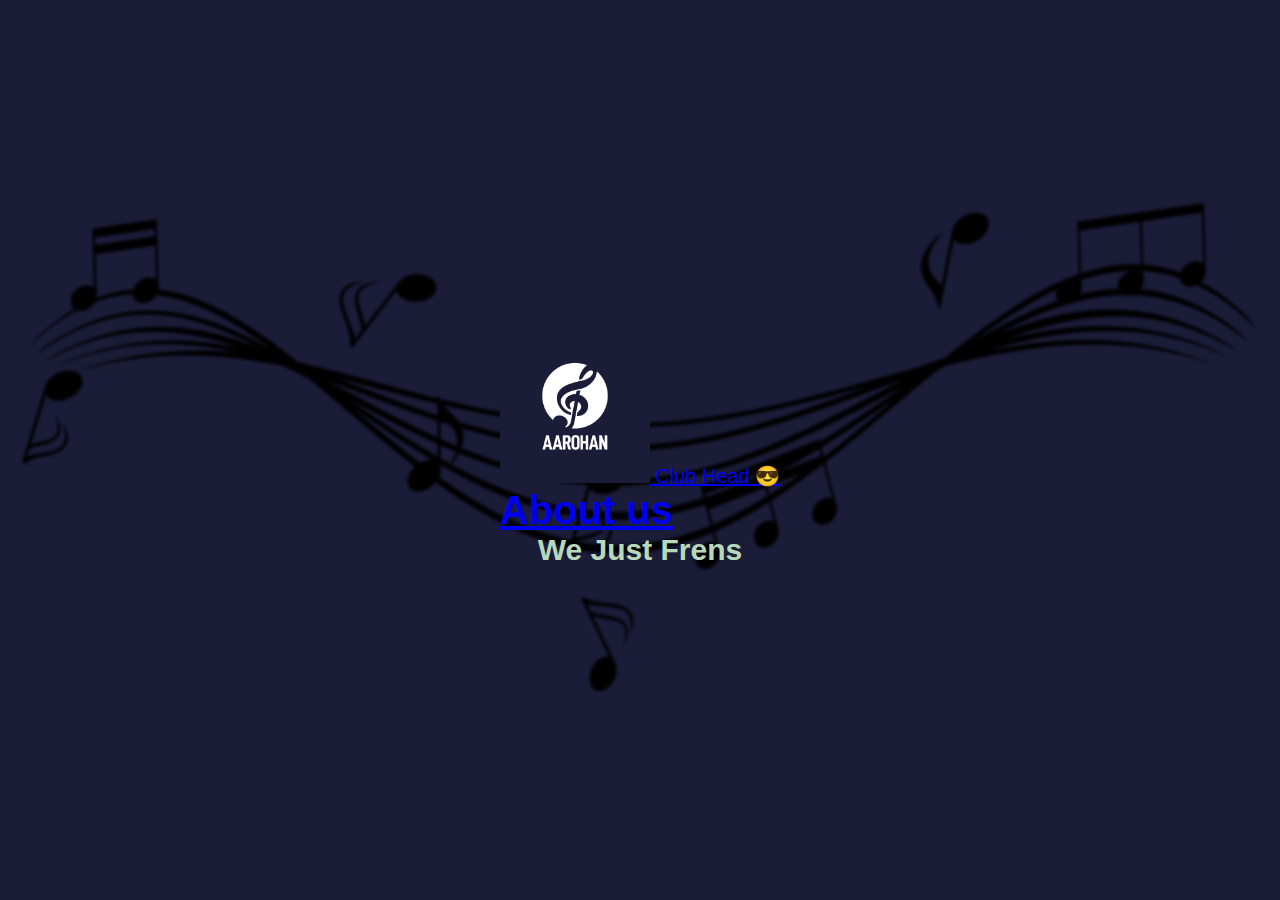
==== aboutus.html @ f2c00879 "update1" ====
<!DOCTYPE html>
<html lang="en">
<head>
    <meta charset="UTF-8">
    <meta name="viewport" content="width=device-width, initial-scale=1.0">
    <link href="sappy.css" rel="stylesheet">
    <link href="styles.css" rel="stylesheet">
    <title>HBD!</title>
</head>
<body class="container full-height-grow">
    <div class="top">
        <a href="Index.html" class="aarohan-logo1"> <img src="Images/Aarohan_Blue.png" height="150px" width="150px"> Club Head 😎</a>
        <a href="aboutus.html"><h1>About us</h1></a>
    </div>
        <h2>We Just Frens </h2>
</body>
</html>
---- sappy.css ----
*{margin: 0; padding: 0; box-sizing: border-box;}

body{
    background: #1B1C38; 
    min-height: 100vh;
    display: flex;
    justify-content: center;
    align-items: center;
}

.img-accordion{
    width: 90%; height: 80vh;
    display: flex;
}

.img{
    flex: 1;
    height: 100%;
    transform: skew(5deg);
    cursor: pointer;
    margin: 0 2px;
    transition: all 0.3s;
    background-repeat: no-repeat;
    background-size: cover;
    background-position: center;
    border: 1px solid #020D13;
    position: relative;
}

.img1{ background-image: url(Images/dhatrimaitriflower.jpeg);}
.img2{ background-image: url();}
.img3{ background-image: url();}
.img4{ background-image: url(Images/dhatriold.jpeg);}
.img5{ background-image: url();}

.img p{
    position: absolute;
    bottom: 0; left: 0;
    padding: 10px;
    background-color: #D4213F;
    color: #fff;
    transform: rotate(-90deg);
    transform-origin: 0% 0%;
    transition: all 0.3s;
    text-transform: uppercase;
    font-family: 'Montserrat Subrayada', sans-serif;
    white-space: nowrap;
}

.img-accordion:hover .img{ transform: skew(0) };

.img:hover{ flex:5;}

.img:hover p{
    background-color: #D9DBBC;
    border:2px solid #FCDDBC;
    color: #222;
    transform: rotate(0deg);
}
---- styles.css ----
*, *::before, *::after{
    box-sizing: border-box;
}

body {
    padding: 0;
    margin: 0;
    background: #1B1C38; 
    font-family: 'Heebo', sans-serif;
    font-size: 1.25rem;
    color: #B8D8BA;
    min-height: 100vh;
    background-image: url(Images/note-12.png);
    background-size: contain;
    background-repeat: no-repeat;
    background-position: center;
    z-index: -1;
}

.full-height-grow {
    display: flex;
    flex-direction: column;
}
.links1 ul{
    display: flex;
    margin: 0;
    padding: 0;
    list-style: none;
    margin-right: -100px;
    margin-top: 20px;
}

.links1 a{
    color: inherit;
    text-decoration: none;
    padding: 1rem;
}

.links1 a:hover{
    color: #61a866;
}

.main-header{
    display: flex;
    justify-content: space-between;
    align-items: center;
    padding: 40px;
    margin-right: 0.5rem;
    height: 60px;
}

.container{
    max-width:1300px;
    margin: 0 auto;
    padding: 0 40px;
}

.title{
    font-weight: 450;
    font-size:4.8em;
    margin-bottom: 1rem;
    margin-top: 50px;
    margin-left: -210px;
}

.subtitle {
    font-weight: 500;
    font-size:2.5em;
    margin-bottom: 1rem;
    margin-top: 0;
    margin-left: -206px;
    margin-top: 25px;
}

.btn{
    margin-top: 50px;
    color: #B8D8BA;
    background-color: #D4213F;
    padding: 12px;
    padding-bottom: 13px;
    border-radius: 60px;
    text-decoration: none;
    font-size: 0.8em;
    margin-top: 17px;
}

.btn a{
    text-decoration: none;
    color:#B8D8BA;
}

.btn:hover {
    text-decoration: none;
    animation-name: button;
    animation-fill-mode: forwards;
    animation-timing-function: ease-in;
}

@keyframes button{
    50%{
        background-color: #7C1325;
    }
    100%{
        background-color: #020D13;
    }
}
.aarohan-logo{
    justify-content: left;
    font-size: 150%;
    padding-top: 40px;
    display: flex;
    flex-direction: row;
    align-items: center;
    text-decoration: none;
    color: white;
    font-weight: 600;
    margin-left: -150px;
}

.sappy-para{
    margin-top: 25px;
    font-size: 30px;
    margin-left: -200px;
}
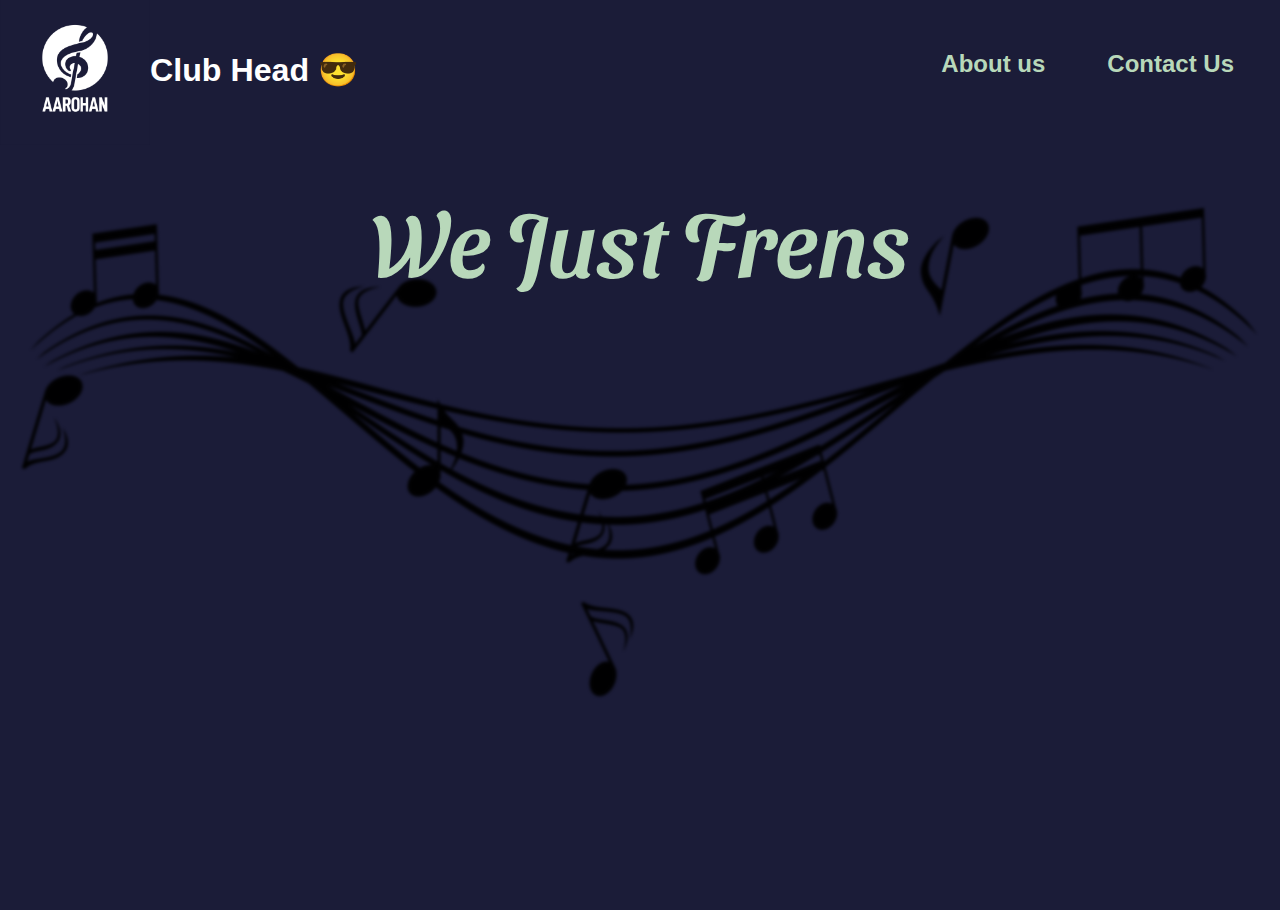
==== commit db37fc07: "design changes" ====
--- a/aboutus.html
+++ b/aboutus.html
@@ -3,15 +3,18 @@
 <head>
     <meta charset="UTF-8">
     <meta name="viewport" content="width=device-width, initial-scale=1.0">
-    <link href="sappy.css" rel="stylesheet">
+    <link href="aboutus.css" rel="stylesheet">
     <link href="styles.css" rel="stylesheet">
-    <title>HBD!</title>
+    <title>About Us</title>
 </head>
-<body class="container full-height-grow">
+<body>
     <div class="top">
         <a href="Index.html" class="aarohan-logo1"> <img src="Images/Aarohan_Blue.png" height="150px" width="150px"> Club Head 😎</a>
+        <div class="links1">
         <a href="aboutus.html"><h1>About us</h1></a>
+        <a href="contactus.html"><h1>Contact Us</h1></a>
     </div>
-        <h2>We Just Frens </h2>
+    </div>
+        <h2>We Just Frens</h2>
 </body>
 </html>--- a/aboutus.css
+++ b/aboutus.css
@@ -0,0 +1,73 @@
+@import url('https://fonts.googleapis.com/css2?family=Sansita+Swashed:wght@300;400;500;600;700;800;900&display=swap');
+
+*, *::before, *::after{
+    box-sizing: border-box;
+}
+
+.links1{
+    display: flex;
+    flex-direction: row;
+    font-size: .75rem;
+    font-weight: 300;
+}
+
+body {
+    padding: 0;
+    margin: 0;
+    background-image: url(Images/note-12.png);
+    background-size: contain;
+    background-repeat: no-repeat;
+    background-position: bottom;
+    margin-top: 1000px;
+    background: #1B1C38; 
+    font-family: 'Heebo', sans-serif;
+    color: #B8D8BA;
+    min-height: 100vh;
+}
+
+h1{
+    display: flex;
+    justify-content: center;
+    text-decoration: none;
+    color: #B8D8BA;
+    margin-right: 30px;
+    margin-top: -10px;
+}
+
+.top{
+    display: flex;
+    align-items: center;
+    justify-content: space-between;
+    font-size: 0.7em;
+    margin-top: 10px;
+    padding-top: -100px;
+    text-decoration: none;
+}
+
+h2{
+    font-family: 'Sansita Swashed', sans-serif;
+    font-weight: 500;
+    font-size: 4.5em;
+    display: flex;
+    padding: 40px;
+    justify-content: center;
+    margin: auto;
+}
+
+h2:hover{
+    -moz-user-select: none;
+    background-image: url("https://media.giphy.com/media/3oz8xus1ykCFgxW2ac/giphy.gif");
+    background-clip: text;
+    -webkit-text-fill-color: transparent;
+}
+.aarohan-logo1{
+    justify-content: left;
+    font-size: 2.3em;
+    display: flex;
+    flex-direction: row;
+    align-items: center;
+    text-decoration: none;
+    color: white;
+    font-weight: 600;
+    margin-top: -15px;
+}--- a/styles.css
+++ b/styles.css
@@ -15,6 +15,8 @@
     background-repeat: no-repeat;
     background-position: center;
     z-index: -1;
+    -moz-user-select: none;
+
 }
 
 .full-height-grow {
@@ -27,7 +29,8 @@
     padding: 0;
     list-style: none;
     margin-right: -100px;
-    margin-top: 20px;
+    margin-top: 35px;
+    font-size: 1.25em;
 }
 
 .links1 a{
@@ -47,6 +50,7 @@
     padding: 40px;
     margin-right: 0.5rem;
     height: 60px;
+    margin-top: -10px;
 }
 
 .container{
@@ -61,6 +65,8 @@
     margin-bottom: 1rem;
     margin-top: 50px;
     margin-left: -210px;
+    -moz-user-select: none;
+
 }
 
 .subtitle {
@@ -70,6 +76,7 @@
     margin-top: 0;
     margin-left: -206px;
     margin-top: 25px;
+    -moz-user-select: none;
 }
 
 .btn{
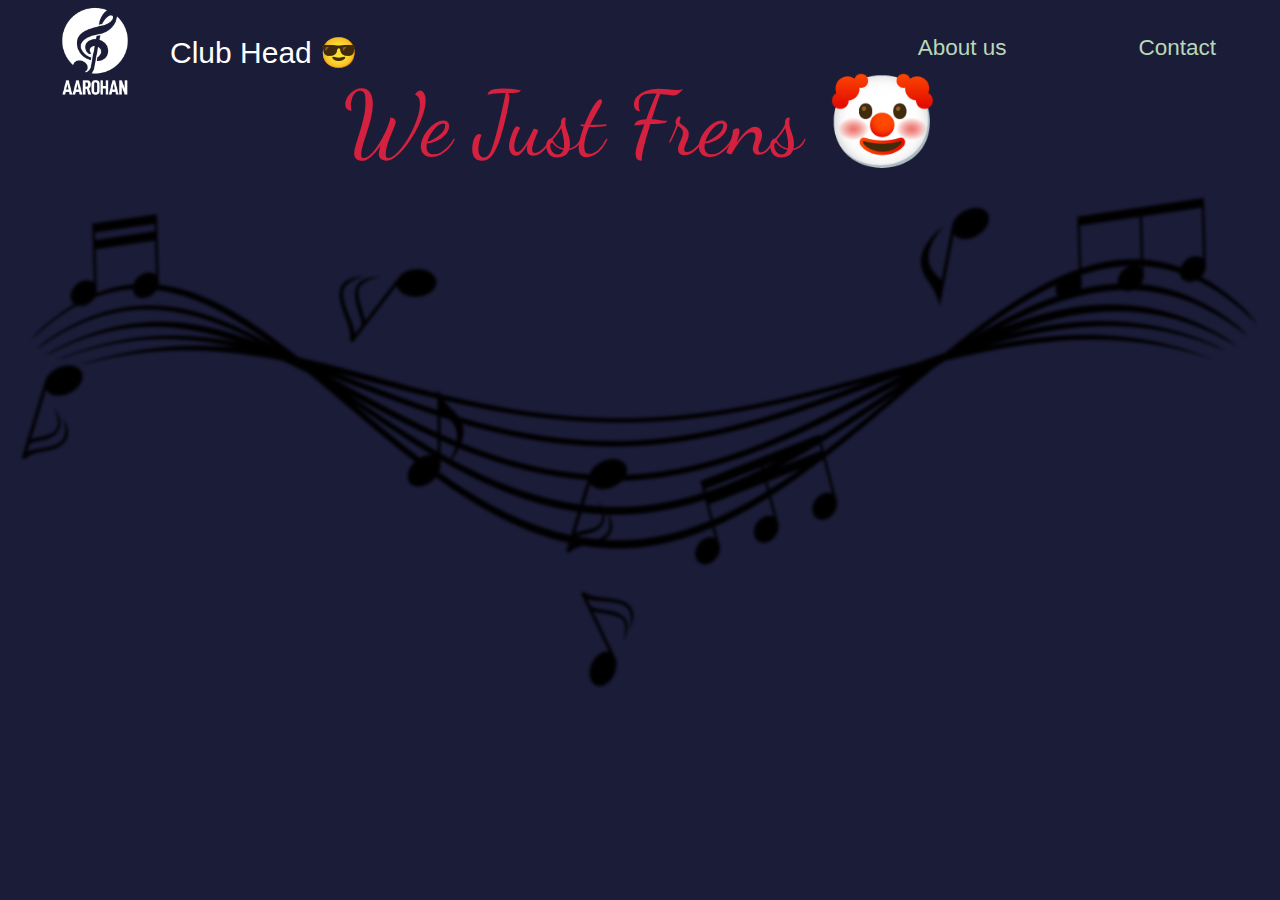
==== commit 30db3e1a: "design changes" ====
--- a/aboutus.html
+++ b/aboutus.html
@@ -8,13 +8,16 @@
     <title>About Us</title>
 </head>
 <body>
-    <div class="top">
+    <div class="main-header">
         <a href="Index.html" class="aarohan-logo1"> <img src="Images/Aarohan_Blue.png" height="150px" width="150px"> Club Head 😎</a>
-        <div class="links1">
-        <a href="aboutus.html"><h1>About us</h1></a>
-        <a href="contactus.html"><h1>Contact Us</h1></a>
+        <nav class="links1">
+            <ul>
+                <li> <a href="aboutus.html">About us</a></li>
+                <li> <a href="contact.html">Contact</a></li>
+            </ul>
+        </nav>
     </div>
-    </div>
-        <h2>We Just Frens</h2>
+    <div style="width:500px;height:500px;position:absolute; margin-left: 450px; margin-top:200px;"><iframe src="https://giphy.com/embed/xHwK0JDK5jPwY" width="100%" height="100%" style="position:absolute" frameBorder="0" class="giphy-embed" allowFullScreen></iframe></div>
+        <h2>We Just Frens 🤡</h2>
 </body>
 </html>--- a/aboutus.css
+++ b/aboutus.css
@@ -1,4 +1,5 @@
 @import url('https://fonts.googleapis.com/css2?family=Sansita+Swashed:wght@300;400;500;600;700;800;900&display=swap');
+@import url('https://fonts.googleapis.com/css2?family=Dancing+Script:wght@400;500;600;700&display=swap');
 
 *, *::before, *::after{
     box-sizing: border-box;
@@ -25,49 +26,62 @@
     min-height: 100vh;
 }
 
-h1{
+.links1 ul{
     display: flex;
-    justify-content: center;
-    text-decoration: none;
-    color: #B8D8BA;
+    list-style: none;
+    margin-top: 40px;
+    font-size: 1.25em;
     margin-right: 30px;
-    margin-top: -10px;
 }
 
-.top{
+.links1 a{
+    color: inherit;
+    text-decoration: none;
+    font-size: 1.5em;
+    margin-right: 100px;
+}
+
+.links1 a:hover{
+    color: #61a866;
+}
+
+
+.main-header{
     display: flex;
-    align-items: center;
+    flex-direction: row;
     justify-content: space-between;
-    font-size: 0.7em;
-    margin-top: 10px;
-    padding-top: -100px;
-    text-decoration: none;
 }
 
 h2{
-    font-family: 'Sansita Swashed', sans-serif;
-    font-weight: 500;
+    font-family: 'Dancing Script', sans-serif;
+    font-weight: 400;
     font-size: 4.5em;
     display: flex;
-    padding: 40px;
+    padding: 200px;
     justify-content: center;
-    margin: auto;
+    animation-name: breathe;
+    margin-top: -200px
+}
+
+@keyframes breathe{
+    50%{
+        font-variation-settings: 'wght', 700;
+    }
 }
 
 h2:hover{
     -moz-user-select: none;
-    background-image: url("https://media.giphy.com/media/3oz8xus1ykCFgxW2ac/giphy.gif");
-    background-clip: text;
-    -webkit-text-fill-color: transparent;
+    -webkit-text-fill-color: #D4213F;
 }
 .aarohan-logo1{
     justify-content: left;
-    font-size: 2.3em;
+    font-size: 150%;
     display: flex;
     flex-direction: row;
     align-items: center;
     text-decoration: none;
     color: white;
-    font-weight: 600;
-    margin-top: -15px;
-}+    font-weight: 300;
+    margin-top: 45px;
+    margin-left: -20px;
+}
